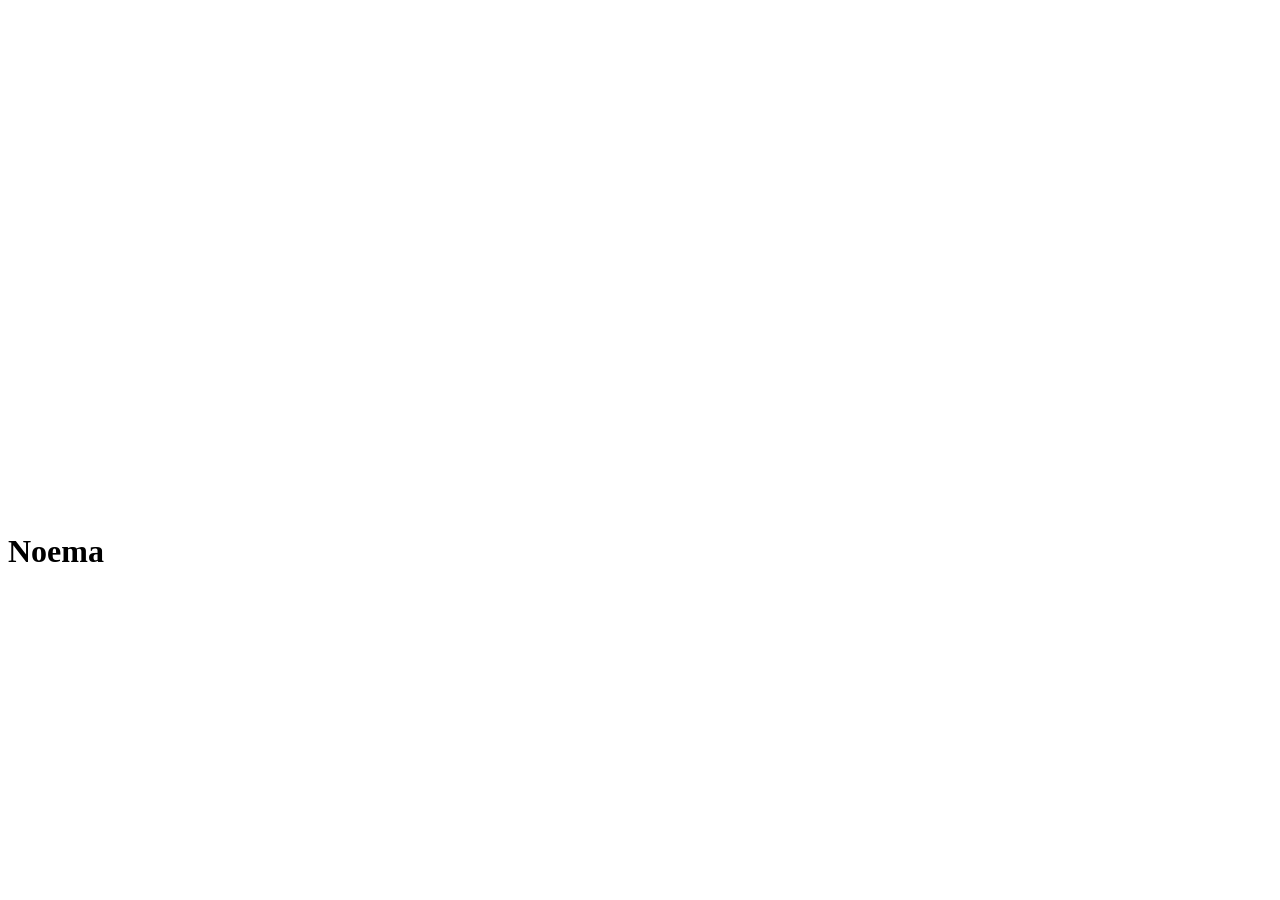
==== miniapp/index.html @ 19c705ef "Harden Mini App boot recovery" ====
<!doctype html>
<html lang="ru"><head><meta charset="utf-8"><meta name="viewport" content="width=device-width,initial-scale=1,maximum-scale=1,user-scalable=no,viewport-fit=cover"><meta name="theme-color" content="#0A0A0A"><title>Noema</title>
<script>
(()=>{
 const APP_BUILD_ID='__NOEMA_APP_BUILD_ID__',BOOT_TIMEOUT_MS=10000,SDK_TIMEOUT_MS=3500,ASSETS=['tokens.js','ui.js','orb.js','app.js','screens.js','mobile.js','voice-conversation.js'],seen=new Map();
 const localPreview=()=>/^(localhost|127\.0\.0\.1|\[::1\])$/i.test(location.hostname)||new URLSearchParams(location.search).has('preview');
 const telegram=()=>{try{return window.Telegram?.WebApp||null}catch{return null}};
 const detail=()=>{const sdk=telegram();return {app_version:APP_BUILD_ID,platform:String(sdk?.platform||'unknown').slice(0,40),telegram_version:String(sdk?.version||'').slice(0,40)}};
 const safeCode=value=>String(value?.code||value?.name||'BOOT_FAILED').replace(/[^A-Z0-9_:-]/gi,'_').slice(0,80);
 const emit=(stage,extra={})=>{const event={stage,...detail(),...extra};(window.NoemaBootEvents=window.NoemaBootEvents||[]).push(event);if(window.NoemaBootEvents.length>80)window.NoemaBootEvents.shift();fetch('/api/v1/miniapp/boot-telemetry',{method:'POST',headers:{'Content-Type':'application/json'},body:JSON.stringify(event),keepalive:true}).catch(()=>{});return event};
 const errorFor=code=>{const error=new Error(code);error.code=code;return error};
 const messageFor=code=>code==='SESSION_EXPIRED'||code==='AUTH_FAILED'?'Сессия Telegram устарела. Закройте и откройте Noema снова.':code==='TELEGRAM_UNAVAILABLE'||code==='INITDATA_MISSING'?'Не удалось подключиться к Telegram. Закройте и откройте Noema снова.':'Не удалось загрузить Noema';
 const recovery=(code='BOOT_FAILED')=>{const splash=document.querySelector('#splash'),screen=document.querySelector('#boot-recovery');splash?.classList.add('hidden');if(screen){screen.hidden=false;screen.querySelector('[data-boot-message]').textContent=messageFor(code)}emit(code==='BOOT_TIMEOUT'?'boot_timeout':'bootstrap_failed',{code:safeCode(code)});};
 const controlledReload=()=>{const key=`noema-build-reload:${APP_BUILD_ID}`;if(sessionStorage.getItem(key)){recovery('BUILD_MISMATCH');return}sessionStorage.setItem(key,'1');const url=new URL(location.href);url.searchParams.set('__noema_build',APP_BUILD_ID);location.replace(url.toString())};
 let bootstrap=null,active=false;
 window.NoemaBoot={APP_BUILD_ID,BOOT_TIMEOUT_MS,telegram,emit,stage:emit,
  assetReady(name,build){seen.set(name,build);if(build!==APP_BUILD_ID)controlledReload()},
  verifyAssets(){if([...seen.values()].some(build=>build!==APP_BUILD_ID)||ASSETS.some(name=>!seen.has(name)))controlledReload()},
  async waitForTelegram(signal){if(localPreview()){emit('initdata_present',{present:false,preview:true});return {telegram:null,preview:true}}const started=Date.now();while(Date.now()-started<SDK_TIMEOUT_MS){if(signal?.aborted)throw errorFor('BOOT_TIMEOUT');const sdk=telegram();if(sdk?.initData){emit('telegram_ready');emit('initdata_present',{present:true});return {telegram:sdk,preview:false}}await new Promise(resolve=>setTimeout(resolve,50))}emit('initdata_present',{present:false});throw errorFor(telegram()?'INITDATA_MISSING':'TELEGRAM_UNAVAILABLE')},
  async run(fn){bootstrap=fn;if(active)return;active=true;const controller=new AbortController(),timeout=setTimeout(()=>controller.abort('BOOT_TIMEOUT'),BOOT_TIMEOUT_MS);document.querySelector('#boot-recovery')?.setAttribute('hidden','');document.querySelector('#splash')?.classList.remove('hidden');emit('js_ready');try{await fn(controller.signal);if(controller.signal.aborted)throw errorFor('BOOT_TIMEOUT');emit('render_ready');document.querySelector('#splash')?.classList.add('hidden')}catch(error){recovery(controller.signal.aborted?'BOOT_TIMEOUT':safeCode(error))}finally{clearTimeout(timeout);active=false}},
  retry(){if(!bootstrap||active)return;this.run(bootstrap)},
  reload(){const url=new URL(location.href);url.searchParams.set('__noema_reload',String(Date.now()));location.replace(url.toString())}
 };
 window.addEventListener('error',()=>emit('window_error'));
 window.addEventListener('unhandledrejection',()=>emit('unhandledrejection'));
 document.addEventListener('click',event=>{const button=event.target.closest('[data-boot-retry],[data-boot-reload]');if(!button)return;if(button.hasAttribute('data-boot-retry'))window.NoemaBoot.retry();else window.NoemaBoot.reload()});
 emit('boot_started');setTimeout(()=>window.NoemaBoot.verifyAssets(),6000);
})();
</script>
<link rel="stylesheet" href="/app/assets/style.css?v=__NOEMA_APP_BUILD_ID__"><script src="/app/assets/tokens.js?v=__NOEMA_APP_BUILD_ID__"></script><script src="https://telegram.org/js/telegram-web-app.js"></script></head>
<body>
<div id="splash" role="status" aria-label="Загрузка Noema"><canvas class="membrane" width="500" height="500" aria-hidden="true"></canvas><h1>Noema</h1></div>
<section id="boot-recovery" class="boot-recovery" hidden aria-live="polite"><h1>Не удалось загрузить Noema</h1><p data-boot-message>Не удалось загрузить Noema</p><div><button class="primary" type="button" data-boot-retry>Повторить</button><button class="secondary" type="button" data-boot-reload>Перезагрузить</button></div></section>
<div id="shell"><header id="header"></header><div id="notice" role="status"></div><main id="content"></main><aside id="dock" aria-label="Ассистент"></aside></div>
<dialog id="editor"><form id="edit-form"><div class="form-head"><h2 id="form-title"></h2><button type="button" id="cancel" class="icon" aria-label="Закрыть">×</button></div><div id="fields"></div><button type="submit" class="primary">Сохранить</button></form></dialog>
<dialog id="layout-editor" aria-label="Настроить главный экран"><div class="form-head"><h2>Виджеты</h2><button class="icon" data-close-layout aria-label="Закрыть">×</button></div><p class="subtle">Перетаскивай карточки или меняй порядок стрелками. Скрытие не удаляет данные.</p><div id="layout-items"></div><div class="toolbar"><button class="secondary" data-reset-layout>По умолчанию</button><button class="primary" data-save-layout>Сохранить</button></div></dialog>
<dialog id="archive-preview" class="preview-sheet" aria-label="Просмотр сохранённого"><div class="form-head"><h2 id="preview-title">Просмотр</h2><button class="icon" data-preview-close aria-label="Закрыть">×</button></div><div id="preview-body"></div></dialog>
<link rel="stylesheet" href="/app/assets/mobile.css?v=__NOEMA_APP_BUILD_ID__"><link rel="stylesheet" href="/app/assets/refinement.css?v=__NOEMA_APP_BUILD_ID__"><link rel="stylesheet" href="/app/assets/design-match.css?v=__NOEMA_APP_BUILD_ID__"><script src="/app/assets/ui.js?v=__NOEMA_APP_BUILD_ID__"></script><script src="/app/assets/orb.js?v=__NOEMA_APP_BUILD_ID__"></script><script src="/app/assets/app.js?v=__NOEMA_APP_BUILD_ID__"></script><script src="/app/assets/screens.js?v=__NOEMA_APP_BUILD_ID__"></script><script src="/app/assets/mobile.js?v=__NOEMA_APP_BUILD_ID__"></script><script src="/app/assets/voice-conversation.js?v=__NOEMA_APP_BUILD_ID__"></script></body></html>
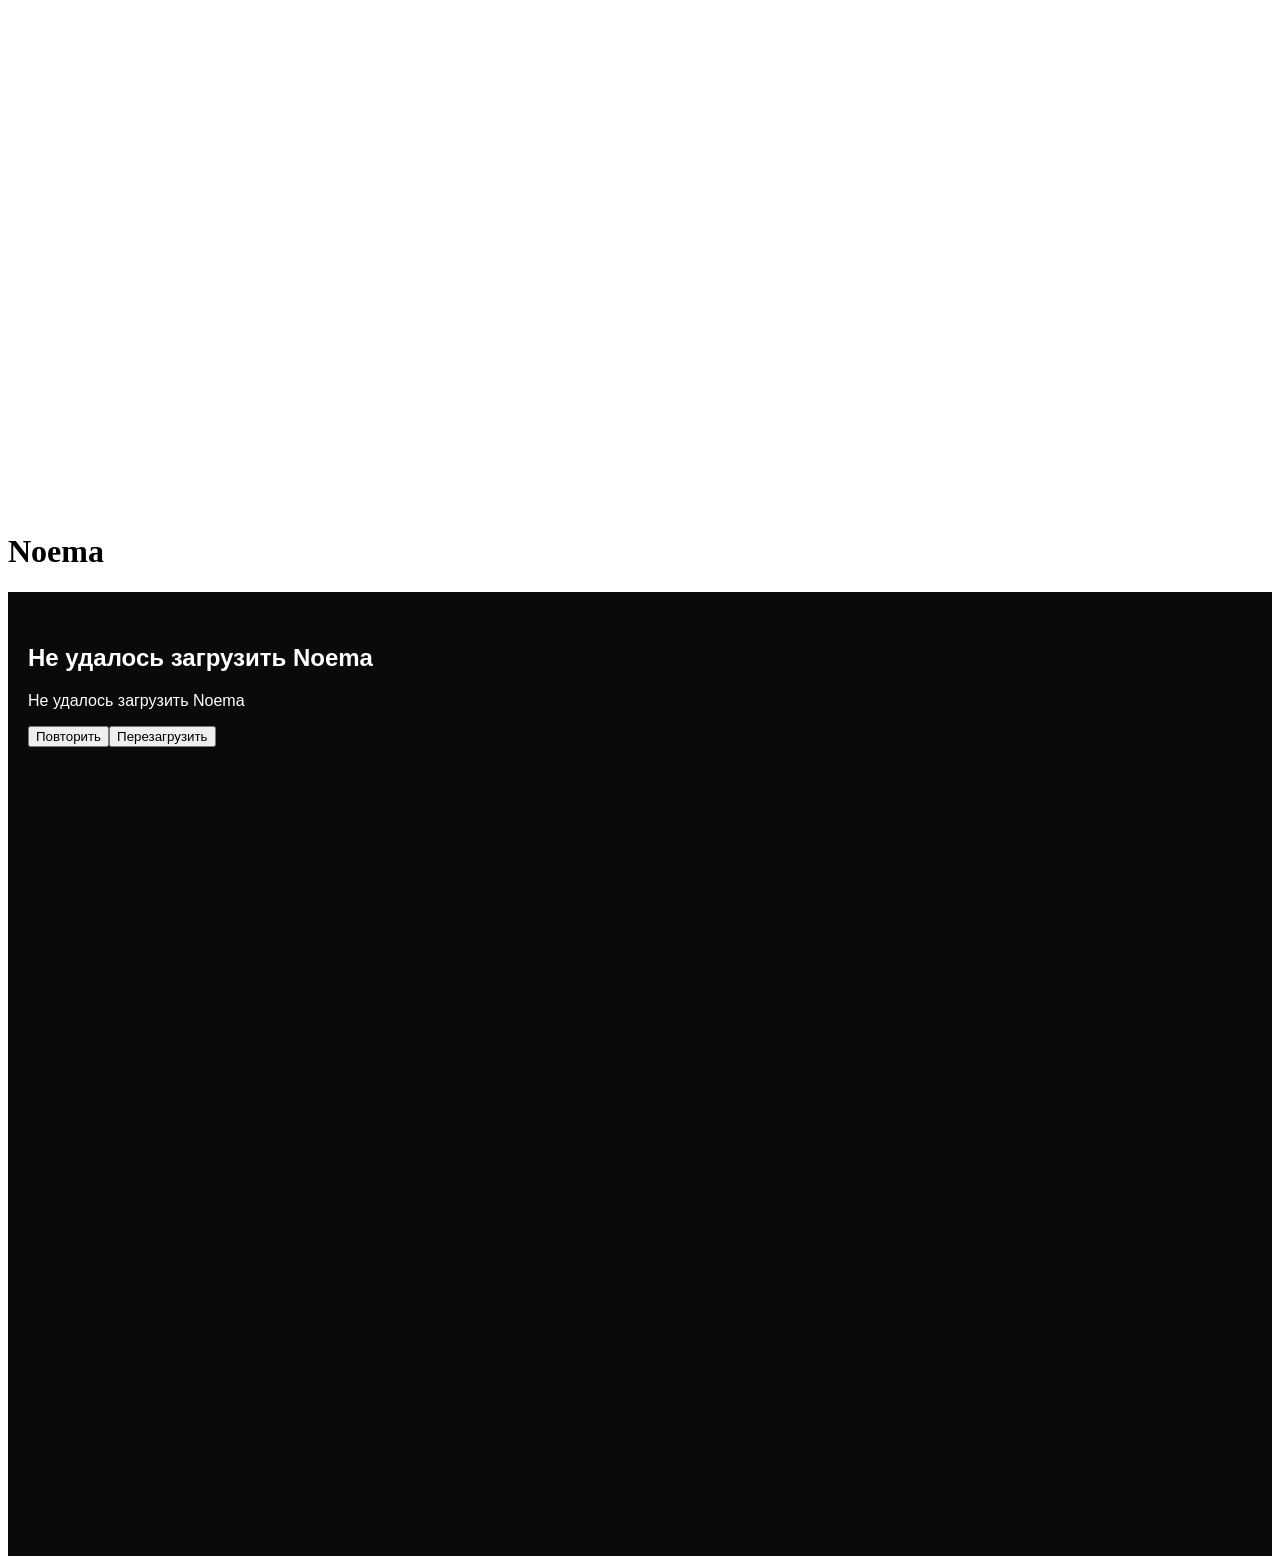
==== commit 529c0ddf: "Harden miniapp boot compatibility" ====
--- a/miniapp/index.html
+++ b/miniapp/index.html
@@ -1,38 +1,41 @@
 <!doctype html>
 <html lang="ru"><head><meta charset="utf-8"><meta name="viewport" content="width=device-width,initial-scale=1,maximum-scale=1,user-scalable=no,viewport-fit=cover"><meta name="theme-color" content="#0A0A0A"><title>Noema</title>
 <script>
-(()=>{
- const APP_BUILD_ID='__NOEMA_APP_BUILD_ID__',BOOT_TIMEOUT_MS=10000,SDK_TIMEOUT_MS=3500,ASSETS=['tokens.js','ui.js','orb.js','app.js','screens.js','mobile.js','voice-conversation.js'],seen=new Map();
- const localPreview=()=>/^(localhost|127\.0\.0\.1|\[::1\])$/i.test(location.hostname)||new URLSearchParams(location.search).has('preview');
- const telegram=()=>{try{return window.Telegram?.WebApp||null}catch{return null}};
- const detail=()=>{const sdk=telegram();return {app_version:APP_BUILD_ID,platform:String(sdk?.platform||'unknown').slice(0,40),telegram_version:String(sdk?.version||'').slice(0,40)}};
- const safeCode=value=>String(value?.code||value?.name||'BOOT_FAILED').replace(/[^A-Z0-9_:-]/gi,'_').slice(0,80);
- const emit=(stage,extra={})=>{const event={stage,...detail(),...extra};(window.NoemaBootEvents=window.NoemaBootEvents||[]).push(event);if(window.NoemaBootEvents.length>80)window.NoemaBootEvents.shift();fetch('/api/v1/miniapp/boot-telemetry',{method:'POST',headers:{'Content-Type':'application/json'},body:JSON.stringify(event),keepalive:true}).catch(()=>{});return event};
- const errorFor=code=>{const error=new Error(code);error.code=code;return error};
- const messageFor=code=>code==='SESSION_EXPIRED'||code==='AUTH_FAILED'?'Сессия Telegram устарела. Закройте и откройте Noema снова.':code==='TELEGRAM_UNAVAILABLE'||code==='INITDATA_MISSING'?'Не удалось подключиться к Telegram. Закройте и откройте Noema снова.':'Не удалось загрузить Noema';
- const recovery=(code='BOOT_FAILED')=>{const splash=document.querySelector('#splash'),screen=document.querySelector('#boot-recovery');splash?.classList.add('hidden');if(screen){screen.hidden=false;screen.querySelector('[data-boot-message]').textContent=messageFor(code)}emit(code==='BOOT_TIMEOUT'?'boot_timeout':'bootstrap_failed',{code:safeCode(code)});};
- const controlledReload=()=>{const key=`noema-build-reload:${APP_BUILD_ID}`;if(sessionStorage.getItem(key)){recovery('BUILD_MISMATCH');return}sessionStorage.setItem(key,'1');const url=new URL(location.href);url.searchParams.set('__noema_build',APP_BUILD_ID);location.replace(url.toString())};
- let bootstrap=null,active=false;
- window.NoemaBoot={APP_BUILD_ID,BOOT_TIMEOUT_MS,telegram,emit,stage:emit,
-  assetReady(name,build){seen.set(name,build);if(build!==APP_BUILD_ID)controlledReload()},
-  verifyAssets(){if([...seen.values()].some(build=>build!==APP_BUILD_ID)||ASSETS.some(name=>!seen.has(name)))controlledReload()},
-  async waitForTelegram(signal){if(localPreview()){emit('initdata_present',{present:false,preview:true});return {telegram:null,preview:true}}const started=Date.now();while(Date.now()-started<SDK_TIMEOUT_MS){if(signal?.aborted)throw errorFor('BOOT_TIMEOUT');const sdk=telegram();if(sdk?.initData){emit('telegram_ready');emit('initdata_present',{present:true});return {telegram:sdk,preview:false}}await new Promise(resolve=>setTimeout(resolve,50))}emit('initdata_present',{present:false});throw errorFor(telegram()?'INITDATA_MISSING':'TELEGRAM_UNAVAILABLE')},
-  async run(fn){bootstrap=fn;if(active)return;active=true;const controller=new AbortController(),timeout=setTimeout(()=>controller.abort('BOOT_TIMEOUT'),BOOT_TIMEOUT_MS);document.querySelector('#boot-recovery')?.setAttribute('hidden','');document.querySelector('#splash')?.classList.remove('hidden');emit('js_ready');try{await fn(controller.signal);if(controller.signal.aborted)throw errorFor('BOOT_TIMEOUT');emit('render_ready');document.querySelector('#splash')?.classList.add('hidden')}catch(error){recovery(controller.signal.aborted?'BOOT_TIMEOUT':safeCode(error))}finally{clearTimeout(timeout);active=false}},
-  retry(){if(!bootstrap||active)return;this.run(bootstrap)},
-  reload(){const url=new URL(location.href);url.searchParams.set('__noema_reload',String(Date.now()));location.replace(url.toString())}
- };
- window.addEventListener('error',()=>emit('window_error'));
- window.addEventListener('unhandledrejection',()=>emit('unhandledrejection'));
- document.addEventListener('click',event=>{const button=event.target.closest('[data-boot-retry],[data-boot-reload]');if(!button)return;if(button.hasAttribute('data-boot-retry'))window.NoemaBoot.retry();else window.NoemaBoot.reload()});
- emit('boot_started');setTimeout(()=>window.NoemaBoot.verifyAssets(),6000);
-})();
+/* ES5 pre-boot owner. It must remain independent of every application asset. */
+(function () {
+  var APP_BUILD_ID='__NOEMA_APP_BUILD_ID__', BOOT_TIMEOUT_MS=10000, SDK_TIMEOUT_MS=3500;
+  var ASSETS=['tokens.js','ui.js','orb.js','app.js','screens.js','mobile.js','voice-conversation.js'];
+  var seen={}, bootstrap=null, active=false, finished=false, watchdog=0, activeController=null;
+  function telegram(){try{return window.Telegram&&window.Telegram.WebApp||null}catch(_){return null}}
+  function code(value){return String(value&& (value.code||value.name) || 'BOOT_FAILED').replace(/[^A-Z0-9_:-]/gi,'_').slice(0,80)}
+  function details(){var sdk=telegram();return {app_version:APP_BUILD_ID,platform:String(sdk&&sdk.platform||'unknown').slice(0,40),telegram_version:String(sdk&&sdk.version||'').slice(0,40),boot_id:bootId}}
+  function emit(stage,extra){var event=details(), key; event.stage=stage; extra=extra||{};for(key in extra)if(Object.prototype.hasOwnProperty.call(extra,key))event[key]=extra[key];window.NoemaBootEvents=window.NoemaBootEvents||[];window.NoemaBootEvents.push(event);if(window.NoemaBootEvents.length>80)window.NoemaBootEvents.shift();if(window.fetch){try{window.fetch('/api/v1/miniapp/boot-telemetry',{method:'POST',headers:{'Content-Type':'application/json'},body:JSON.stringify(event)}).catch(function(){})}catch(_){}}return event}
+  function errorFor(value){var error=new Error(value);error.code=value;return error}
+  function messageFor(value){return value==='SESSION_EXPIRED'||value==='AUTH_FAILED'?'Сессия Telegram устарела. Закройте и снова откройте Noema.':value==='TELEGRAM_UNAVAILABLE'||value==='INITDATA_MISSING'?'Не удалось подключиться к Telegram. Закройте и снова откройте Noema.':'Не удалось загрузить Noema'}
+  function recovery(value){var splash=document.getElementById('splash'), screen=document.getElementById('boot-recovery'), message;if(finished&&value!=='BUILD_MISMATCH')return;finished=true;window.clearTimeout(watchdog);if(activeController&&activeController.abort)activeController.abort();if(splash)splash.className=(splash.className+' hidden').replace(/^\s+|\s+$/g,'');if(screen){screen.hidden=false;message=screen.querySelector('[data-boot-message]');if(message)message.textContent=messageFor(value)}emit(value==='BOOT_TIMEOUT'?'boot_timeout':'bootstrap_failed',{code:code(value)})}
+  function isPreview(){return /^(localhost|127\.0\.0\.1|\[::1\])$/i.test(location.hostname)||location.search.indexOf('preview')>=0}
+  function controlledReload(){var key='noema-build-reload:'+APP_BUILD_ID, url;if(!window.sessionStorage||sessionStorage.getItem(key)){recovery('BUILD_MISMATCH');return}sessionStorage.setItem(key,'1');url=location.href+(location.search?'&':'?')+'__noema_build='+encodeURIComponent(APP_BUILD_ID);location.replace(url)}
+  function loadNext(index){var script, name;if(finished)return;if(index>=ASSETS.length)return;name=ASSETS[index];script=document.createElement('script');script.src='/app/assets/'+name+'?v='+encodeURIComponent(APP_BUILD_ID);script.async=false;script.onload=function(){loadNext(index+1)};script.onerror=function(){recovery('ASSET_LOAD_FAILED')};document.head.appendChild(script)}
+  function begin(){if(finished)return;watchdog=window.setTimeout(function(){recovery('BOOT_TIMEOUT')},BOOT_TIMEOUT_MS);emit('boot_started');var sdk=document.createElement('script');sdk.src='https://telegram.org/js/telegram-web-app.js';sdk.async=false;sdk.onerror=function(){emit('sdk_load_failed')};sdk.onload=function(){emit('sdk_loaded')};document.head.appendChild(sdk);loadNext(0)}
+  var bootId='boot-'+Date.now().toString(36)+'-'+Math.random().toString(36).slice(2,10);
+  window.NoemaBoot={APP_BUILD_ID:APP_BUILD_ID,BOOT_TIMEOUT_MS:BOOT_TIMEOUT_MS,telegram:telegram,emit:emit,stage:emit,
+    assetReady:function(name,build){seen[name]=build;if(build!==APP_BUILD_ID)controlledReload()},
+    waitForTelegram:function(signal){return new Promise(function(resolve,reject){var started=Date.now(), timer=function(){var sdk;if(signal&&signal.aborted)return reject(errorFor('BOOT_TIMEOUT'));if(isPreview()){emit('initdata_present',{present:false,preview:true});return resolve({telegram:null,preview:true})}sdk=telegram();if(sdk&&sdk.initData){emit('telegram_ready');emit('initdata_present',{present:true});return resolve({telegram:sdk,preview:false})}if(Date.now()-started>=SDK_TIMEOUT_MS){emit('initdata_present',{present:false});return reject(errorFor(sdk?'INITDATA_MISSING':'TELEGRAM_UNAVAILABLE'))}window.setTimeout(timer,50)};timer()})},
+    run:function(fn){var controller, timeout, splash, screen;bootstrap=fn;if(active)return;if(finished)finished=false;active=true;splash=document.getElementById('splash');if(splash)splash.className=splash.className.replace(/\bhidden\b/g,'').replace(/^\s+|\s+$/g,'');screen=document.getElementById('boot-recovery');if(screen)screen.hidden=true;controller=window.AbortController?new AbortController():{signal:{aborted:false},abort:function(){this.signal.aborted=true}};activeController=controller;timeout=window.setTimeout(function(){controller.abort();recovery('BOOT_TIMEOUT')},BOOT_TIMEOUT_MS);emit('js_ready');Promise.resolve().then(function(){return fn(controller.signal)}).then(function(){if(controller.signal.aborted)throw errorFor('BOOT_TIMEOUT');finished=true;window.clearTimeout(watchdog);emit('render_ready');var splash=document.getElementById('splash');if(splash)splash.className=(splash.className+' hidden').replace(/^\s+|\s+$/g,'')}).catch(function(error){recovery(controller.signal&&controller.signal.aborted?'BOOT_TIMEOUT':code(error))}).then(function(){window.clearTimeout(timeout);if(activeController===controller)activeController=null;active=false},function(){window.clearTimeout(timeout);if(activeController===controller)activeController=null;active=false})},
+    retry:function(){if(bootstrap&&!active){finished=false;this.run(bootstrap)}},reload:function(){location.replace(location.href+(location.search?'&':'?')+'__noema_reload='+Date.now())}
+  };
+  window.addEventListener('error',function(){if(!finished)recovery('EARLY_JS_ERROR');else emit('window_error')});
+  window.addEventListener('unhandledrejection',function(){if(!finished)recovery('EARLY_PROMISE_REJECTION');else emit('unhandledrejection')});
+  document.addEventListener('click',function(event){var node=event.target;while(node&&node!==document){if(node.getAttribute&&node.getAttribute('data-boot-retry')!==null)return window.NoemaBoot.retry();if(node.getAttribute&&node.getAttribute('data-boot-reload')!==null)return window.NoemaBoot.reload();node=node.parentNode}});
+  if(document.readyState==='loading')document.addEventListener('DOMContentLoaded',begin);else begin();
+}());
 </script>
-<link rel="stylesheet" href="/app/assets/style.css?v=__NOEMA_APP_BUILD_ID__"><script src="/app/assets/tokens.js?v=__NOEMA_APP_BUILD_ID__"></script><script src="https://telegram.org/js/telegram-web-app.js"></script></head>
+<link rel="stylesheet" href="/app/assets/style.css?v=__NOEMA_APP_BUILD_ID__"></head>
 <body>
 <div id="splash" role="status" aria-label="Загрузка Noema"><canvas class="membrane" width="500" height="500" aria-hidden="true"></canvas><h1>Noema</h1></div>
-<section id="boot-recovery" class="boot-recovery" hidden aria-live="polite"><h1>Не удалось загрузить Noema</h1><p data-boot-message>Не удалось загрузить Noema</p><div><button class="primary" type="button" data-boot-retry>Повторить</button><button class="secondary" type="button" data-boot-reload>Перезагрузить</button></div></section>
+<section id="boot-recovery" class="boot-recovery" hidden aria-live="polite" style="padding:32px 20px;font-family:-apple-system,BlinkMacSystemFont,'Segoe UI',sans-serif;color:#fff;background:#0A0A0A;min-height:100vh"><h1>Не удалось загрузить Noema</h1><p data-boot-message>Не удалось загрузить Noema</p><div><button class="primary" type="button" data-boot-retry>Повторить</button><button class="secondary" type="button" data-boot-reload>Перезагрузить</button></div></section>
 <div id="shell"><header id="header"></header><div id="notice" role="status"></div><main id="content"></main><aside id="dock" aria-label="Ассистент"></aside></div>
 <dialog id="editor"><form id="edit-form"><div class="form-head"><h2 id="form-title"></h2><button type="button" id="cancel" class="icon" aria-label="Закрыть">×</button></div><div id="fields"></div><button type="submit" class="primary">Сохранить</button></form></dialog>
 <dialog id="layout-editor" aria-label="Настроить главный экран"><div class="form-head"><h2>Виджеты</h2><button class="icon" data-close-layout aria-label="Закрыть">×</button></div><p class="subtle">Перетаскивай карточки или меняй порядок стрелками. Скрытие не удаляет данные.</p><div id="layout-items"></div><div class="toolbar"><button class="secondary" data-reset-layout>По умолчанию</button><button class="primary" data-save-layout>Сохранить</button></div></dialog>
 <dialog id="archive-preview" class="preview-sheet" aria-label="Просмотр сохранённого"><div class="form-head"><h2 id="preview-title">Просмотр</h2><button class="icon" data-preview-close aria-label="Закрыть">×</button></div><div id="preview-body"></div></dialog>
-<link rel="stylesheet" href="/app/assets/mobile.css?v=__NOEMA_APP_BUILD_ID__"><link rel="stylesheet" href="/app/assets/refinement.css?v=__NOEMA_APP_BUILD_ID__"><link rel="stylesheet" href="/app/assets/design-match.css?v=__NOEMA_APP_BUILD_ID__"><script src="/app/assets/ui.js?v=__NOEMA_APP_BUILD_ID__"></script><script src="/app/assets/orb.js?v=__NOEMA_APP_BUILD_ID__"></script><script src="/app/assets/app.js?v=__NOEMA_APP_BUILD_ID__"></script><script src="/app/assets/screens.js?v=__NOEMA_APP_BUILD_ID__"></script><script src="/app/assets/mobile.js?v=__NOEMA_APP_BUILD_ID__"></script><script src="/app/assets/voice-conversation.js?v=__NOEMA_APP_BUILD_ID__"></script></body></html>
+<link rel="stylesheet" href="/app/assets/mobile.css?v=__NOEMA_APP_BUILD_ID__"><link rel="stylesheet" href="/app/assets/refinement.css?v=__NOEMA_APP_BUILD_ID__"><link rel="stylesheet" href="/app/assets/design-match.css?v=__NOEMA_APP_BUILD_ID__"></body></html>
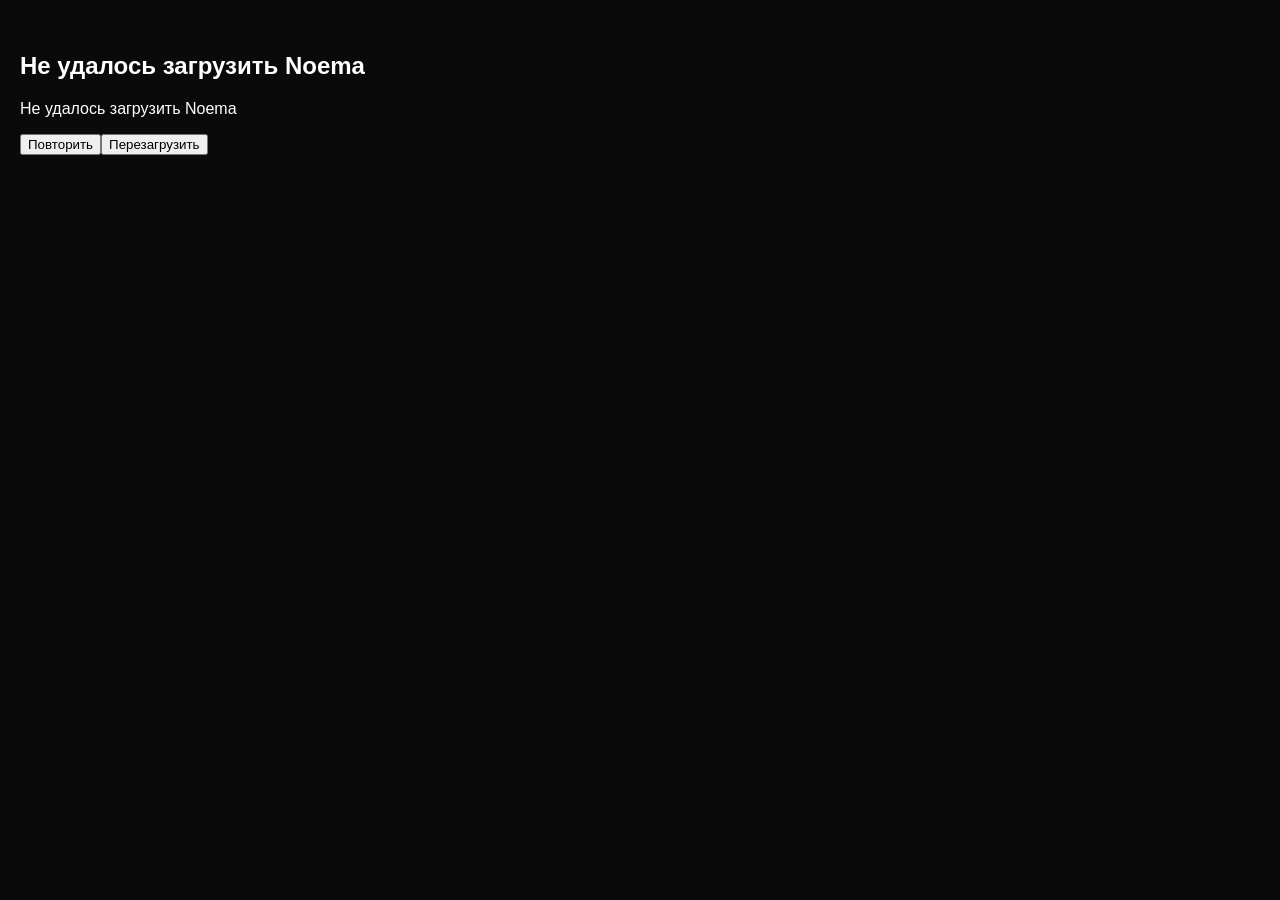
==== commit 3585c1e0: "Fix miniapp home-ready boot handoff" ====
--- a/miniapp/index.html
+++ b/miniapp/index.html
@@ -3,25 +3,28 @@
 <script>
 /* ES5 pre-boot owner. It must remain independent of every application asset. */
 (function () {
-  var APP_BUILD_ID='__NOEMA_APP_BUILD_ID__', BOOT_TIMEOUT_MS=10000, SDK_TIMEOUT_MS=3500;
+  var APP_BUILD_ID='__NOEMA_APP_BUILD_ID__', BOOT_TIMEOUT_MS=14000, SDK_TIMEOUT_MS=3500;
   var ASSETS=['tokens.js','ui.js','orb.js','app.js','screens.js','mobile.js','voice-conversation.js'];
-  var seen={}, bootstrap=null, active=false, finished=false, watchdog=0, activeController=null;
+  var seen={}, bootstrap=null, active=false, finished=false, watchdog=0, activeController=null, currentStage='P00_HTML', startedAt=Date.now(), failedAsset='';
   function telegram(){try{return window.Telegram&&window.Telegram.WebApp||null}catch(_){return null}}
   function code(value){return String(value&& (value.code||value.name) || 'BOOT_FAILED').replace(/[^A-Z0-9_:-]/gi,'_').slice(0,80)}
-  function details(){var sdk=telegram();return {app_version:APP_BUILD_ID,platform:String(sdk&&sdk.platform||'unknown').slice(0,40),telegram_version:String(sdk&&sdk.version||'').slice(0,40),boot_id:bootId}}
+  function details(){var sdk=telegram(), ua=navigator.userAgent||'', engine=/Android/i.test(ua)?'android_webview':/iPhone|iPad|iPod/i.test(ua)?'wkwebview':'web';return {app_version:APP_BUILD_ID,build_id:APP_BUILD_ID,platform:String(sdk&&sdk.platform||'unknown').slice(0,40),telegram_version:String(sdk&&sdk.version||'').slice(0,40),engine:engine,boot_id:bootId,stage:currentStage,elapsed_ms:Date.now()-startedAt}}
   function emit(stage,extra){var event=details(), key; event.stage=stage; extra=extra||{};for(key in extra)if(Object.prototype.hasOwnProperty.call(extra,key))event[key]=extra[key];window.NoemaBootEvents=window.NoemaBootEvents||[];window.NoemaBootEvents.push(event);if(window.NoemaBootEvents.length>80)window.NoemaBootEvents.shift();if(window.fetch){try{window.fetch('/api/v1/miniapp/boot-telemetry',{method:'POST',headers:{'Content-Type':'application/json'},body:JSON.stringify(event)}).catch(function(){})}catch(_){}}return event}
+  function debug(){var node;if(location.search.indexOf('boot_debug=1')<0)return;node=document.getElementById('boot-debug');if(!node&&document.body){node=document.createElement('div');node.id='boot-debug';node.style.cssText='position:fixed;bottom:8px;left:8px;z-index:2147483647;color:#aaa;font:11px monospace;pointer-events:none';document.body.appendChild(node)}if(node)node.textContent=APP_BUILD_ID+' · '+currentStage}
+  function transition(stage,extra){currentStage=stage;debug();var event=details(), key;extra=extra||{};for(key in extra)if(Object.prototype.hasOwnProperty.call(extra,key))event[key]=extra[key];if(window.fetch){try{window.fetch('/api/v1/miniapp/boot-beacon',{method:'POST',headers:{'Content-Type':'application/json'},body:JSON.stringify(event)}).catch(function(){})}catch(_){}}emit(stage,extra)}
   function errorFor(value){var error=new Error(value);error.code=value;return error}
   function messageFor(value){return value==='SESSION_EXPIRED'||value==='AUTH_FAILED'?'Сессия Telegram устарела. Закройте и снова откройте Noema.':value==='TELEGRAM_UNAVAILABLE'||value==='INITDATA_MISSING'?'Не удалось подключиться к Telegram. Закройте и снова откройте Noema.':'Не удалось загрузить Noema'}
-  function recovery(value){var splash=document.getElementById('splash'), screen=document.getElementById('boot-recovery'), message;if(finished&&value!=='BUILD_MISMATCH')return;finished=true;window.clearTimeout(watchdog);if(activeController&&activeController.abort)activeController.abort();if(splash)splash.className=(splash.className+' hidden').replace(/^\s+|\s+$/g,'');if(screen){screen.hidden=false;message=screen.querySelector('[data-boot-message]');if(message)message.textContent=messageFor(value)}emit(value==='BOOT_TIMEOUT'?'boot_timeout':'bootstrap_failed',{code:code(value)})}
+  function recovery(value){var splash=document.getElementById('splash'), screen=document.getElementById('boot-recovery'), message;if(finished&&value!=='BUILD_MISMATCH')return;finished=true;window.clearTimeout(watchdog);if(activeController&&activeController.abort)activeController.abort();if(splash)splash.className=(splash.className+' hidden').replace(/^\s+|\s+$/g,'');if(screen){screen.hidden=false;screen.style.cssText='display:block!important;position:fixed!important;inset:0!important;z-index:2147483647!important;padding:32px 20px!important;background:#0A0A0A!important;color:#fff!important;font-family:-apple-system,BlinkMacSystemFont,Segoe UI,sans-serif!important';message=screen.querySelector('[data-boot-message]');if(message)message.textContent=messageFor(value)}transition('P98_RECOVERY',{error_code:code(value),asset:failedAsset});emit(value==='BOOT_TIMEOUT'?'boot_timeout':'bootstrap_failed',{code:code(value)})}
   function isPreview(){return /^(localhost|127\.0\.0\.1|\[::1\])$/i.test(location.hostname)||location.search.indexOf('preview')>=0}
   function controlledReload(){var key='noema-build-reload:'+APP_BUILD_ID, url;if(!window.sessionStorage||sessionStorage.getItem(key)){recovery('BUILD_MISMATCH');return}sessionStorage.setItem(key,'1');url=location.href+(location.search?'&':'?')+'__noema_build='+encodeURIComponent(APP_BUILD_ID);location.replace(url)}
-  function loadNext(index){var script, name;if(finished)return;if(index>=ASSETS.length)return;name=ASSETS[index];script=document.createElement('script');script.src='/app/assets/'+name+'?v='+encodeURIComponent(APP_BUILD_ID);script.async=false;script.onload=function(){loadNext(index+1)};script.onerror=function(){recovery('ASSET_LOAD_FAILED')};document.head.appendChild(script)}
-  function begin(){if(finished)return;watchdog=window.setTimeout(function(){recovery('BOOT_TIMEOUT')},BOOT_TIMEOUT_MS);emit('boot_started');var sdk=document.createElement('script');sdk.src='https://telegram.org/js/telegram-web-app.js';sdk.async=false;sdk.onerror=function(){emit('sdk_load_failed')};sdk.onload=function(){emit('sdk_loaded')};document.head.appendChild(sdk);loadNext(0)}
+  function loadNext(index){var script, name;if(finished)return;if(index>=ASSETS.length){transition('P30_APP_JS');return}name=ASSETS[index];script=document.createElement('script');script.src='/app/assets/'+name+'?v='+encodeURIComponent(APP_BUILD_ID);script.async=false;script.onload=function(){loadNext(index+1)};script.onerror=function(){failedAsset=name;recovery('ASSET_FAILED')};document.head.appendChild(script)}
+  function begin(){if(finished)return;transition('P10_PREBOOT');watchdog=window.setTimeout(function(){recovery('BOOT_TIMEOUT')},BOOT_TIMEOUT_MS);emit('boot_started');transition('P20_ASSETS');var sdk=document.createElement('script');sdk.src='https://telegram.org/js/telegram-web-app.js';sdk.async=false;sdk.onerror=function(){transition('P40_SDK_FAILED',{error_code:'SDK_FAILED'})};sdk.onload=function(){transition('P40_TG_SDK')};document.head.appendChild(sdk);loadNext(0)}
   var bootId='boot-'+Date.now().toString(36)+'-'+Math.random().toString(36).slice(2,10);
-  window.NoemaBoot={APP_BUILD_ID:APP_BUILD_ID,BOOT_TIMEOUT_MS:BOOT_TIMEOUT_MS,telegram:telegram,emit:emit,stage:emit,
+  window.NoemaBoot={APP_BUILD_ID:APP_BUILD_ID,BOOT_TIMEOUT_MS:BOOT_TIMEOUT_MS,telegram:telegram,emit:emit,stage:transition,
     assetReady:function(name,build){seen[name]=build;if(build!==APP_BUILD_ID)controlledReload()},
     waitForTelegram:function(signal){return new Promise(function(resolve,reject){var started=Date.now(), timer=function(){var sdk;if(signal&&signal.aborted)return reject(errorFor('BOOT_TIMEOUT'));if(isPreview()){emit('initdata_present',{present:false,preview:true});return resolve({telegram:null,preview:true})}sdk=telegram();if(sdk&&sdk.initData){emit('telegram_ready');emit('initdata_present',{present:true});return resolve({telegram:sdk,preview:false})}if(Date.now()-started>=SDK_TIMEOUT_MS){emit('initdata_present',{present:false});return reject(errorFor(sdk?'INITDATA_MISSING':'TELEGRAM_UNAVAILABLE'))}window.setTimeout(timer,50)};timer()})},
-    run:function(fn){var controller, timeout, splash, screen;bootstrap=fn;if(active)return;if(finished)finished=false;active=true;splash=document.getElementById('splash');if(splash)splash.className=splash.className.replace(/\bhidden\b/g,'').replace(/^\s+|\s+$/g,'');screen=document.getElementById('boot-recovery');if(screen)screen.hidden=true;controller=window.AbortController?new AbortController():{signal:{aborted:false},abort:function(){this.signal.aborted=true}};activeController=controller;timeout=window.setTimeout(function(){controller.abort();recovery('BOOT_TIMEOUT')},BOOT_TIMEOUT_MS);emit('js_ready');Promise.resolve().then(function(){return fn(controller.signal)}).then(function(){if(controller.signal.aborted)throw errorFor('BOOT_TIMEOUT');finished=true;window.clearTimeout(watchdog);emit('render_ready');var splash=document.getElementById('splash');if(splash)splash.className=(splash.className+' hidden').replace(/^\s+|\s+$/g,'')}).catch(function(error){recovery(controller.signal&&controller.signal.aborted?'BOOT_TIMEOUT':code(error))}).then(function(){window.clearTimeout(timeout);if(activeController===controller)activeController=null;active=false},function(){window.clearTimeout(timeout);if(activeController===controller)activeController=null;active=false})},
+    homeReady:function(){var splash=document.getElementById('splash'), event;if(finished)return;finished=true;window.clearTimeout(watchdog);transition('P90_HOME_READY');if(splash)splash.className=(splash.className+' hidden').replace(/^\s+|\s+$/g,'');transition('P99_COMPLETE');emit('render_ready');if(document.createEvent){event=document.createEvent('Event');event.initEvent('NOEMA_HOME_READY',false,false);window.dispatchEvent(event)}},
+    run:function(fn){var controller, timeout, splash, screen;bootstrap=fn;if(active)return;if(finished)finished=false;active=true;splash=document.getElementById('splash');if(splash)splash.className=splash.className.replace(/\bhidden\b/g,'').replace(/^\s+|\s+$/g,'');screen=document.getElementById('boot-recovery');if(screen){screen.hidden=true;screen.removeAttribute('style')}controller=window.AbortController?new AbortController():{signal:{aborted:false},abort:function(){this.signal.aborted=true}};activeController=controller;timeout=window.setTimeout(function(){controller.abort();recovery('BOOT_TIMEOUT')},BOOT_TIMEOUT_MS);transition('P30_APP_STARTED');emit('js_ready');Promise.resolve().then(function(){return fn(controller.signal)}).then(function(){if(controller.signal.aborted)throw errorFor('BOOT_TIMEOUT')}).catch(function(error){recovery(controller.signal&&controller.signal.aborted?'BOOT_TIMEOUT':code(error))}).then(function(){if(finished)window.clearTimeout(timeout);if(activeController===controller)activeController=null;active=false},function(){if(activeController===controller)activeController=null;active=false})},
     retry:function(){if(bootstrap&&!active){finished=false;this.run(bootstrap)}},reload:function(){location.replace(location.href+(location.search?'&':'?')+'__noema_reload='+Date.now())}
   };
   window.addEventListener('error',function(){if(!finished)recovery('EARLY_JS_ERROR');else emit('window_error')});
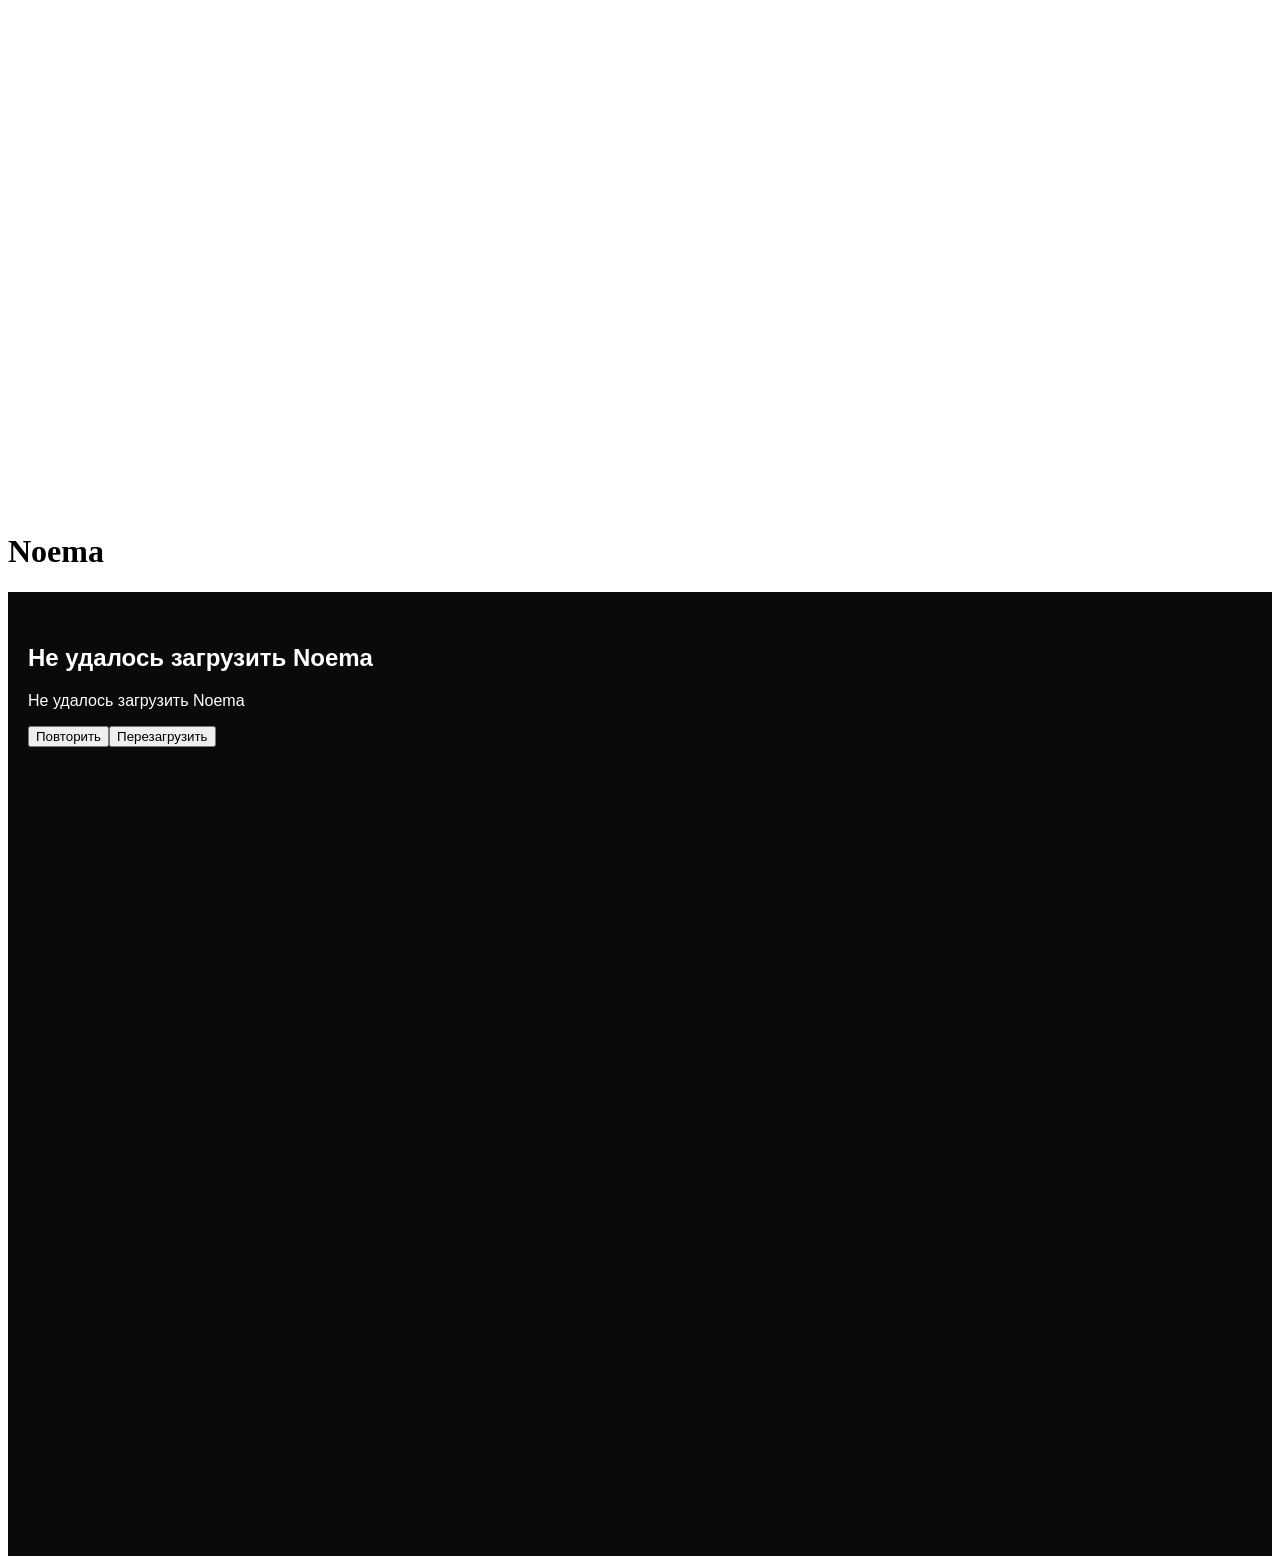
==== commit 7643681c: "Revert miniapp home-ready boot handoff" ====
--- a/miniapp/index.html
+++ b/miniapp/index.html
@@ -3,28 +3,25 @@
 <script>
 /* ES5 pre-boot owner. It must remain independent of every application asset. */
 (function () {
-  var APP_BUILD_ID='__NOEMA_APP_BUILD_ID__', BOOT_TIMEOUT_MS=14000, SDK_TIMEOUT_MS=3500;
+  var APP_BUILD_ID='__NOEMA_APP_BUILD_ID__', BOOT_TIMEOUT_MS=10000, SDK_TIMEOUT_MS=3500;
   var ASSETS=['tokens.js','ui.js','orb.js','app.js','screens.js','mobile.js','voice-conversation.js'];
-  var seen={}, bootstrap=null, active=false, finished=false, watchdog=0, activeController=null, currentStage='P00_HTML', startedAt=Date.now(), failedAsset='';
+  var seen={}, bootstrap=null, active=false, finished=false, watchdog=0, activeController=null;
   function telegram(){try{return window.Telegram&&window.Telegram.WebApp||null}catch(_){return null}}
   function code(value){return String(value&& (value.code||value.name) || 'BOOT_FAILED').replace(/[^A-Z0-9_:-]/gi,'_').slice(0,80)}
-  function details(){var sdk=telegram(), ua=navigator.userAgent||'', engine=/Android/i.test(ua)?'android_webview':/iPhone|iPad|iPod/i.test(ua)?'wkwebview':'web';return {app_version:APP_BUILD_ID,build_id:APP_BUILD_ID,platform:String(sdk&&sdk.platform||'unknown').slice(0,40),telegram_version:String(sdk&&sdk.version||'').slice(0,40),engine:engine,boot_id:bootId,stage:currentStage,elapsed_ms:Date.now()-startedAt}}
+  function details(){var sdk=telegram();return {app_version:APP_BUILD_ID,platform:String(sdk&&sdk.platform||'unknown').slice(0,40),telegram_version:String(sdk&&sdk.version||'').slice(0,40),boot_id:bootId}}
   function emit(stage,extra){var event=details(), key; event.stage=stage; extra=extra||{};for(key in extra)if(Object.prototype.hasOwnProperty.call(extra,key))event[key]=extra[key];window.NoemaBootEvents=window.NoemaBootEvents||[];window.NoemaBootEvents.push(event);if(window.NoemaBootEvents.length>80)window.NoemaBootEvents.shift();if(window.fetch){try{window.fetch('/api/v1/miniapp/boot-telemetry',{method:'POST',headers:{'Content-Type':'application/json'},body:JSON.stringify(event)}).catch(function(){})}catch(_){}}return event}
-  function debug(){var node;if(location.search.indexOf('boot_debug=1')<0)return;node=document.getElementById('boot-debug');if(!node&&document.body){node=document.createElement('div');node.id='boot-debug';node.style.cssText='position:fixed;bottom:8px;left:8px;z-index:2147483647;color:#aaa;font:11px monospace;pointer-events:none';document.body.appendChild(node)}if(node)node.textContent=APP_BUILD_ID+' · '+currentStage}
-  function transition(stage,extra){currentStage=stage;debug();var event=details(), key;extra=extra||{};for(key in extra)if(Object.prototype.hasOwnProperty.call(extra,key))event[key]=extra[key];if(window.fetch){try{window.fetch('/api/v1/miniapp/boot-beacon',{method:'POST',headers:{'Content-Type':'application/json'},body:JSON.stringify(event)}).catch(function(){})}catch(_){}}emit(stage,extra)}
   function errorFor(value){var error=new Error(value);error.code=value;return error}
   function messageFor(value){return value==='SESSION_EXPIRED'||value==='AUTH_FAILED'?'Сессия Telegram устарела. Закройте и снова откройте Noema.':value==='TELEGRAM_UNAVAILABLE'||value==='INITDATA_MISSING'?'Не удалось подключиться к Telegram. Закройте и снова откройте Noema.':'Не удалось загрузить Noema'}
-  function recovery(value){var splash=document.getElementById('splash'), screen=document.getElementById('boot-recovery'), message;if(finished&&value!=='BUILD_MISMATCH')return;finished=true;window.clearTimeout(watchdog);if(activeController&&activeController.abort)activeController.abort();if(splash)splash.className=(splash.className+' hidden').replace(/^\s+|\s+$/g,'');if(screen){screen.hidden=false;screen.style.cssText='display:block!important;position:fixed!important;inset:0!important;z-index:2147483647!important;padding:32px 20px!important;background:#0A0A0A!important;color:#fff!important;font-family:-apple-system,BlinkMacSystemFont,Segoe UI,sans-serif!important';message=screen.querySelector('[data-boot-message]');if(message)message.textContent=messageFor(value)}transition('P98_RECOVERY',{error_code:code(value),asset:failedAsset});emit(value==='BOOT_TIMEOUT'?'boot_timeout':'bootstrap_failed',{code:code(value)})}
+  function recovery(value){var splash=document.getElementById('splash'), screen=document.getElementById('boot-recovery'), message;if(finished&&value!=='BUILD_MISMATCH')return;finished=true;window.clearTimeout(watchdog);if(activeController&&activeController.abort)activeController.abort();if(splash)splash.className=(splash.className+' hidden').replace(/^\s+|\s+$/g,'');if(screen){screen.hidden=false;message=screen.querySelector('[data-boot-message]');if(message)message.textContent=messageFor(value)}emit(value==='BOOT_TIMEOUT'?'boot_timeout':'bootstrap_failed',{code:code(value)})}
   function isPreview(){return /^(localhost|127\.0\.0\.1|\[::1\])$/i.test(location.hostname)||location.search.indexOf('preview')>=0}
   function controlledReload(){var key='noema-build-reload:'+APP_BUILD_ID, url;if(!window.sessionStorage||sessionStorage.getItem(key)){recovery('BUILD_MISMATCH');return}sessionStorage.setItem(key,'1');url=location.href+(location.search?'&':'?')+'__noema_build='+encodeURIComponent(APP_BUILD_ID);location.replace(url)}
-  function loadNext(index){var script, name;if(finished)return;if(index>=ASSETS.length){transition('P30_APP_JS');return}name=ASSETS[index];script=document.createElement('script');script.src='/app/assets/'+name+'?v='+encodeURIComponent(APP_BUILD_ID);script.async=false;script.onload=function(){loadNext(index+1)};script.onerror=function(){failedAsset=name;recovery('ASSET_FAILED')};document.head.appendChild(script)}
-  function begin(){if(finished)return;transition('P10_PREBOOT');watchdog=window.setTimeout(function(){recovery('BOOT_TIMEOUT')},BOOT_TIMEOUT_MS);emit('boot_started');transition('P20_ASSETS');var sdk=document.createElement('script');sdk.src='https://telegram.org/js/telegram-web-app.js';sdk.async=false;sdk.onerror=function(){transition('P40_SDK_FAILED',{error_code:'SDK_FAILED'})};sdk.onload=function(){transition('P40_TG_SDK')};document.head.appendChild(sdk);loadNext(0)}
+  function loadNext(index){var script, name;if(finished)return;if(index>=ASSETS.length)return;name=ASSETS[index];script=document.createElement('script');script.src='/app/assets/'+name+'?v='+encodeURIComponent(APP_BUILD_ID);script.async=false;script.onload=function(){loadNext(index+1)};script.onerror=function(){recovery('ASSET_LOAD_FAILED')};document.head.appendChild(script)}
+  function begin(){if(finished)return;watchdog=window.setTimeout(function(){recovery('BOOT_TIMEOUT')},BOOT_TIMEOUT_MS);emit('boot_started');var sdk=document.createElement('script');sdk.src='https://telegram.org/js/telegram-web-app.js';sdk.async=false;sdk.onerror=function(){emit('sdk_load_failed')};sdk.onload=function(){emit('sdk_loaded')};document.head.appendChild(sdk);loadNext(0)}
   var bootId='boot-'+Date.now().toString(36)+'-'+Math.random().toString(36).slice(2,10);
-  window.NoemaBoot={APP_BUILD_ID:APP_BUILD_ID,BOOT_TIMEOUT_MS:BOOT_TIMEOUT_MS,telegram:telegram,emit:emit,stage:transition,
+  window.NoemaBoot={APP_BUILD_ID:APP_BUILD_ID,BOOT_TIMEOUT_MS:BOOT_TIMEOUT_MS,telegram:telegram,emit:emit,stage:emit,
     assetReady:function(name,build){seen[name]=build;if(build!==APP_BUILD_ID)controlledReload()},
     waitForTelegram:function(signal){return new Promise(function(resolve,reject){var started=Date.now(), timer=function(){var sdk;if(signal&&signal.aborted)return reject(errorFor('BOOT_TIMEOUT'));if(isPreview()){emit('initdata_present',{present:false,preview:true});return resolve({telegram:null,preview:true})}sdk=telegram();if(sdk&&sdk.initData){emit('telegram_ready');emit('initdata_present',{present:true});return resolve({telegram:sdk,preview:false})}if(Date.now()-started>=SDK_TIMEOUT_MS){emit('initdata_present',{present:false});return reject(errorFor(sdk?'INITDATA_MISSING':'TELEGRAM_UNAVAILABLE'))}window.setTimeout(timer,50)};timer()})},
-    homeReady:function(){var splash=document.getElementById('splash'), event;if(finished)return;finished=true;window.clearTimeout(watchdog);transition('P90_HOME_READY');if(splash)splash.className=(splash.className+' hidden').replace(/^\s+|\s+$/g,'');transition('P99_COMPLETE');emit('render_ready');if(document.createEvent){event=document.createEvent('Event');event.initEvent('NOEMA_HOME_READY',false,false);window.dispatchEvent(event)}},
-    run:function(fn){var controller, timeout, splash, screen;bootstrap=fn;if(active)return;if(finished)finished=false;active=true;splash=document.getElementById('splash');if(splash)splash.className=splash.className.replace(/\bhidden\b/g,'').replace(/^\s+|\s+$/g,'');screen=document.getElementById('boot-recovery');if(screen){screen.hidden=true;screen.removeAttribute('style')}controller=window.AbortController?new AbortController():{signal:{aborted:false},abort:function(){this.signal.aborted=true}};activeController=controller;timeout=window.setTimeout(function(){controller.abort();recovery('BOOT_TIMEOUT')},BOOT_TIMEOUT_MS);transition('P30_APP_STARTED');emit('js_ready');Promise.resolve().then(function(){return fn(controller.signal)}).then(function(){if(controller.signal.aborted)throw errorFor('BOOT_TIMEOUT')}).catch(function(error){recovery(controller.signal&&controller.signal.aborted?'BOOT_TIMEOUT':code(error))}).then(function(){if(finished)window.clearTimeout(timeout);if(activeController===controller)activeController=null;active=false},function(){if(activeController===controller)activeController=null;active=false})},
+    run:function(fn){var controller, timeout, splash, screen;bootstrap=fn;if(active)return;if(finished)finished=false;active=true;splash=document.getElementById('splash');if(splash)splash.className=splash.className.replace(/\bhidden\b/g,'').replace(/^\s+|\s+$/g,'');screen=document.getElementById('boot-recovery');if(screen)screen.hidden=true;controller=window.AbortController?new AbortController():{signal:{aborted:false},abort:function(){this.signal.aborted=true}};activeController=controller;timeout=window.setTimeout(function(){controller.abort();recovery('BOOT_TIMEOUT')},BOOT_TIMEOUT_MS);emit('js_ready');Promise.resolve().then(function(){return fn(controller.signal)}).then(function(){if(controller.signal.aborted)throw errorFor('BOOT_TIMEOUT');finished=true;window.clearTimeout(watchdog);emit('render_ready');var splash=document.getElementById('splash');if(splash)splash.className=(splash.className+' hidden').replace(/^\s+|\s+$/g,'')}).catch(function(error){recovery(controller.signal&&controller.signal.aborted?'BOOT_TIMEOUT':code(error))}).then(function(){window.clearTimeout(timeout);if(activeController===controller)activeController=null;active=false},function(){window.clearTimeout(timeout);if(activeController===controller)activeController=null;active=false})},
     retry:function(){if(bootstrap&&!active){finished=false;this.run(bootstrap)}},reload:function(){location.replace(location.href+(location.search?'&':'?')+'__noema_reload='+Date.now())}
   };
   window.addEventListener('error',function(){if(!finished)recovery('EARLY_JS_ERROR');else emit('window_error')});
